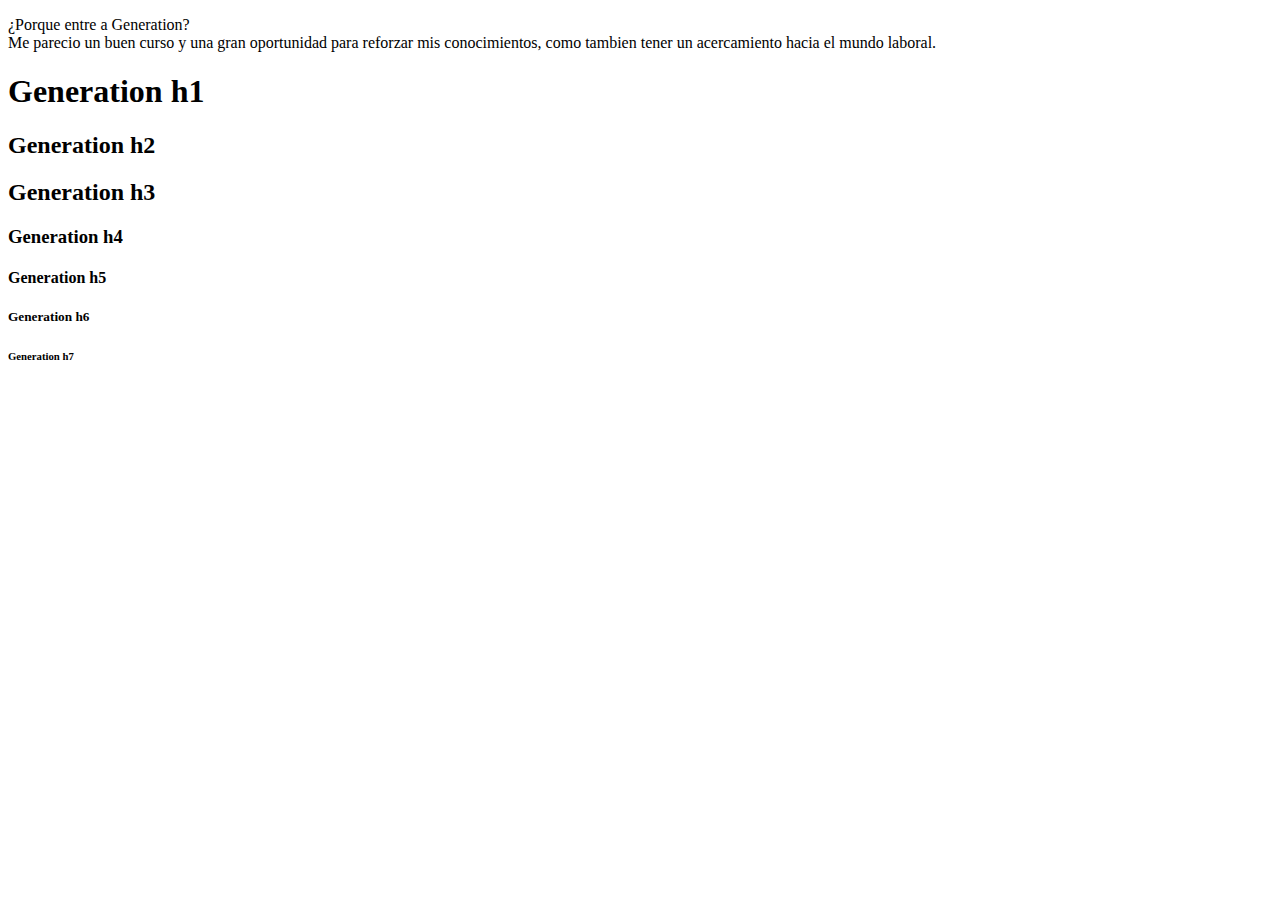
==== Intro web 2/Introweb2.html @ e070d6af "Introduccion a HTML 27/11/2023" ====
<!DOCTYPE html>
<!--
    Es la declaracion que representa el tipo de documento 
    y le ayuda al navegador a mostrar correctamente las paginas web.-->
<!--
    Para indicar que habra un comentario
    CTR+S para guardar los cambios
    ALT+ Z ajustar el texto
-->
<html lang="en">
    <!--El elemento html encierra todo el contenido de la pagina
        y, a veces se le conoce como elemtno raiz
    -->
  <head>
    <!--Actua como un contenedor de todo aquello que quieres incluir
        en la pagina HTML, que no es visible para los usuarios de la
        pagina. Puede incluir palabras clave, una descripcion, codigo
        css para dar estilo al contenido
    -->
    <meta charset="UTF-8" />
    <!--
        Esta etiqueta especifica la codificacion de caracteres utilizada
        en la pagina web. En esta caso, se establece la codificacion de
        caracteres estandar que admite una amplia variedad de idiomas y
        caracteres especiales
    -->
    <meta name="viewport" content="width=device-width, initial-scale=1.0" />
    <!--
        Esta etiqueta se utiliza para establecer el tamaño y la escala
        inicial de la pagina web en dispositivos moviles. Esto 
        asegura que la pagina se adapte bien a diferetnes tamaños en
        dispositivos.
    -->
    <title>Introduccion a html</title>
    <!--
        Titulo que aparecera en el navegador
    -->
  </head>
  <body>
    <!--
        Van todos los elementos del sitio.
        Encierra todo el contenido que deseas mostar a los usuarios que
        visiten tu pagina, ya sea teto, imagen, video, juegos, pistas de 
        audio, etc.
        Los tags se cierran con la misma etiqueta pero sin el / al 
        principio
    -->
        <p>
            ¿Porque entre a Generation?<br>
            Me parecio un buen curso y una gran oportunidad para reforzar mis conocimientos, como tambien tener un acercamiento hacia el mundo laboral.
        </p>
        <!--
            Para indicar que aqui escribiremos un parrafo
        -->
        <h1>Generation h1</h1>
        <h2>Generation h2</h2>
        <h2>Generation h3</h2>
        <h3>Generation h4</h3>
        <h4>Generation h5</h4>
        <h5>Generation h6</h5>
        <h6>Generation h7</h6>
        <!--Etiquetas de cabecera (h1...h6)-->
  </body>
</html>
<!--
    Da el cierra del docuemtno HTML que iniciamos en el DOCTYPE
-->
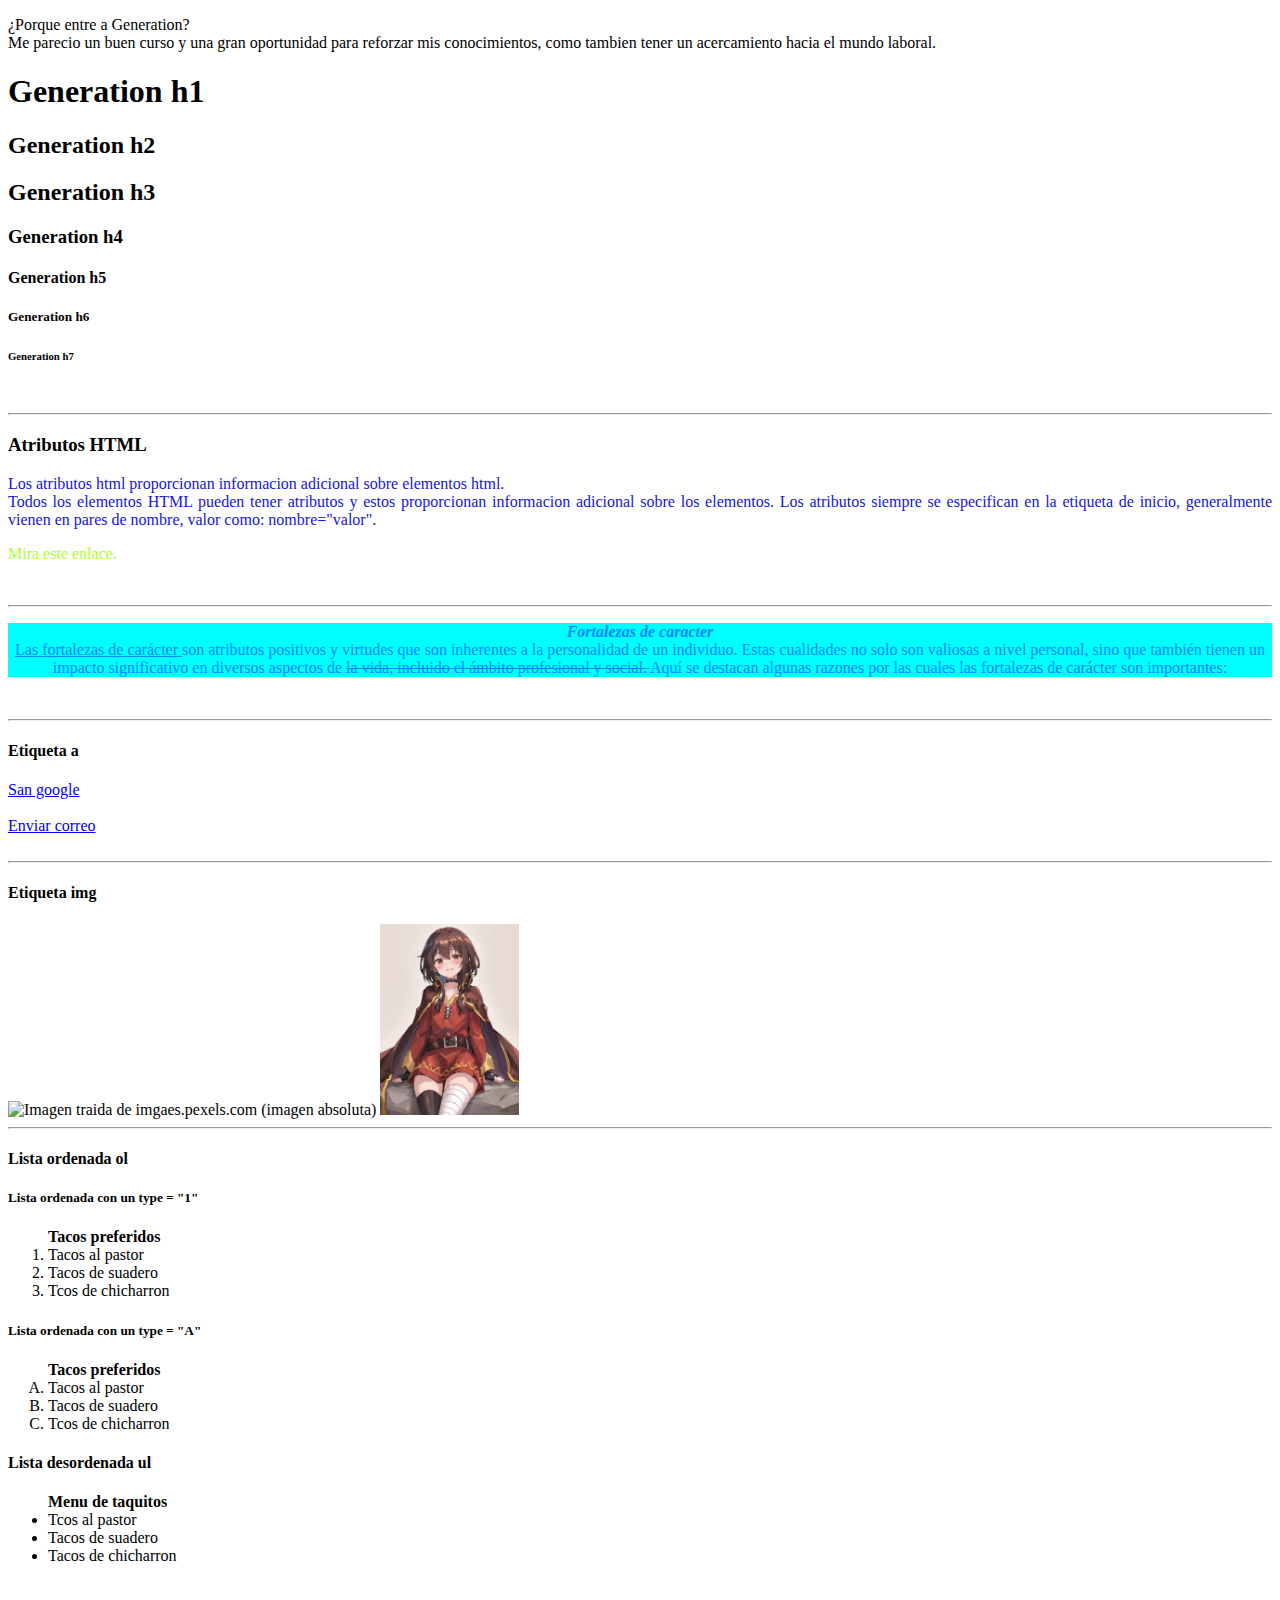
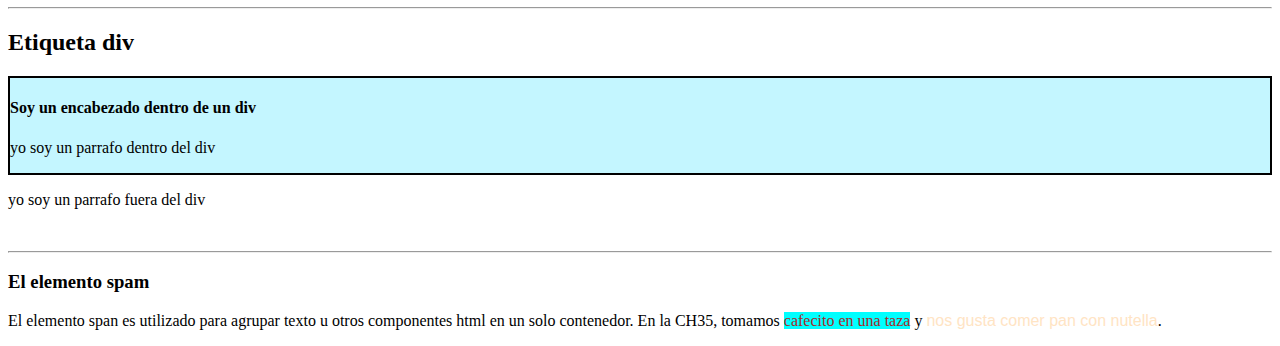
==== commit 25c7f761: "Explicacion etiquetas varias y primera practica" ====
--- a/Intro web 2/Introweb2.html
+++ b/Intro web 2/Introweb2.html
@@ -60,6 +60,189 @@
         <h5>Generation h6</h5>
         <h6>Generation h7</h6>
         <!--Etiquetas de cabecera (h1...h6)-->
+
+        <br><!--El elemento HTML <BR>  define un salto de linea sin comenzar un nuevo parrafo-->
+        <hr>
+        <!--
+            La <hr> etiqueta define una ruptura tematica en una pagina htmly, con mayor frecuencia, se muetra como una regla horizontal. Se usa para separar el contenido (o definir un cambio) en una pagina html
+        -->
+
+        <!--Atributos-->
+    <!--Atributos globales: Son aquellos que se aplicar a todos los elementos del documento, y no dependen de la etiqueta. Entre los atributos globlales más importantes están:
+    
+        - Class: Se usa para especificar una clase CSS que se aplicará a un elemento. Por ejemplo <div class="clase1 clase2">.
+        
+        - id: Se usa para especificar un identificador unico para un elemento (el valor debe ser único dentro del documento HTML).
+
+        - Style: Se usa para especificar una propiedad CSS que se aplicará a un elemento. El atributo HTML style se usa para agregar estilos a un elemento, como color, fuente, tamaño y más.
+    https://www.aluracursos.com/blog/ques-es-html-parte-5-atributos -->
+
+    <h3>Atributos HTML</h3>
+    <P style="color: rgb(21, 21, 219);" align="justify"><!--Se puede utilizar rgb picandole al cuadrito de color-->
+        Los atributos html proporcionan informacion adicional sobre elementos html.<br>
+        Todos los elementos HTML pueden tener atributos y estos proporcionan informacion adicional sobre los elementos. Los atributos siempre se especifican en la etiqueta de inicio, generalmente vienen en pares de nombre, valor como: nombre="valor".
+    </P>
+    <p style="color:greenyellow;">
+        Mira este enlace.
+    </p>
+    <br>
+    <hr>
+    <!--
+        Etiquetas de parrafos de texto
+        Nos sirven para crear  parrafos dentro de nuestro documento. Las etiquetas de parrafo tienen una serie de atributos que nos permiten definir el tamaño, color, estilo, etc.
+        Las siguientes etiquetas nos ayudan a alinear el texto
+        <p align="center">
+        <p align="right">
+        <p align="left">
+        <p align="justify">
+    -->
+
+    <!--
+        Etiquetas Semanticas: fragmentos de texto
+        Son etiquetas HTML simples para seleccionar un fragmento de texto y dotarlo de un significado semántico especial. Lo principal es entender que no se hace sólo por mera intención visual, sino porque se le quiere dar un significado semántico, y además, quizás también por una cuestión visual
+        https://lenguajehtml.com/html/texto/que-son/
+    -->
+    <p align="center" style="color: rgb(0, 132, 255); background-color: aqua;">
+        <b><em>Fortalezas de caracter</em></b><br>
+        <!--
+            Etiqueta b formato en negritas
+            Etiqeuta em texto enfatizado
+        -->
+        <u>
+        Las fortalezas de carácter 
+        </u>
+        <!--
+            Etiqueta u formatosubrayado
+        -->
+        son atributos positivos y virtudes que son inherentes a la personalidad de un individuo. Estas cualidades no solo son valiosas a nivel personal, sino que también tienen un impacto significativo en diversos aspectos de 
+        <del>
+        la vida, incluido el ámbito profesional y social. 
+        </del>
+        <!--
+            Etiqueta del texto tachado
+        -->
+        Aquí se destacan algunas razones por las cuales las fortalezas de carácter son importantes:
+    </p>
+    <br><hr>
+    <!--Etiquetas de enlace.-->
+    <!--
+        Los enlaces nos permiten la navegacion por medio de hipervinculos (links) que realizan una conexion y referencian otros archivos o paginas web dentro de la misma aplicacion o externa a la misma.
+
+        En HTML 5 se pueden definir los enlaces con la etiqueta " <a></a> " que significa "anchor" o ancla. Esta etiqueta tiene varios atributos:
+
+        - href: nos permite definir la ubicación de la página a la que nos vamos a enlazar. Este atributo puede ser una URL (externa) o un archivo dentro de nuestra carpeta del proyecto (assets). La dirección va entre comillas.El atributo href. La <a>etiqueta define un hipervínculo. El href-atributo especifica la URL de la página a la que va el enlace.
+
+        - target: Define la ventana de destino, que puede ser una ventana nueva o la misma ventana.
+            - _blank: abre el enlace en una nueva ventana.
+            - _self: abre el enlace en la misma ventana. Este es el valor por defecto.
+            Ya que sabemos como hacer referencias a paginas, es importante conocer las distintas rutas de enlace y sus tipos.
+
+        - Rutas absolutas: Son aquellas que definien la ubicacion completa de un archivo o pagina web, por ejemplo: http://www.google.com.
+
+        - Rutas relativas: Son las que se definen a partir de la posicion en la estructura local de la pagina que lo esta refiriendo,es decir, solo indica el orden de directorios, por ejemplo: /assets/img/perritoplayero.jpg.
+    -->
+    <!--Etiqueta <a>-->
+    <h4>Etiqueta a</h4>
+    <a href="https://www.google.com/" target="_blank">San google</a>
+    <br><br>
+    <a href="mailto: arturo.avila131914@gmail.com">Enviar correo</a>
+    <br><br>
+    <hr>
+    <h4>Etiqueta img</h4>
+    <!--
+        Etiqueta de imagen <img>
+        La etiqeuta imagen nos permite agregar una imagen en un docuemtno web. En formatos mas usados jpeg, png, gif
+        - src (source): define la ubicacion del archivo ya sea externo o interno
+        - width: definimos el ancho de la imgen
+        - height: definimos el alto de la imagen
+        - alt: agregamos una descripcion
+    -->
+    <img src="https://images.pexels.com/photos/13073978/pexels-photo-13073978.jpeg?auto=compress&cs=tinysrgb&w=1260&h=750&dpr=1" width="10%" height="15%" alt="Imagen traida de imgaes.pexels.com (imagen absoluta)">
+    <img src="Assets/megumin.jpeg" alt="Imagen de los archivos (Imagen relativa)" width="11%" height="15%">
+    <br><hr>
+    <!--Listas ordenadas y desordenadas-->
+    <!--
+    Listas ordenadas: Listas que tienen un orden (numeros o letras)
+        1.- Tacos al pastor
+        2 - Tacos de suadero
+        3.- Tacos de chicharron
+
+        a.- Tacos al pastor
+        b - Tacos de suadero
+        c.- Tacos de chicharron
+
+    Listas desordenadas: Listas que NO tienen un orden (bullets o figuritas)
+
+        - Tacos al pastor
+        - Tacos de suadero
+        - Tacos de chicharron
+
+        <ol> Ordered list o lista ordenada </ol>
+        <li> List item o elemento de la lista </li>
+        <ul> desordenada
+
+    -->
+    <h4>Lista ordenada ol</h4>
+    <h5>Lista ordenada con un type = "1"</h5>
+    <ol type="1"> 
+        <b>Tacos preferidos</b>
+        
+        <li>Tacos al pastor</li>
+        <li>Tacos de suadero</li>
+        <li>Tcos de chicharron</li>
+    </ol>
+    <h5>Lista ordenada con un type = "A"</h5>
+    <ol type="A">
+        <b>Tacos preferidos</b>
+        <li>Tacos al pastor</li>
+        <li>Tacos de suadero</li>
+        <li>Tcos de chicharron</li>
+    </ol>
+    <h4>Lista desordenada ul</h4>
+    <ul>
+        <b>Menu de taquitos</b>
+        <li>Tcos al pastor</li>
+        <li>Tacos de suadero</li>
+        <li>Tacos de chicharron</li>
+    </ul>
+    <br><hr>
+    <!--Etiqueta Div-->
+    <!--
+        La <div>etiqueta define una división o una sección en un documento HTML.
+        La <div>etiqueta se utiliza como contenedor de elementos HTML, que luego se diseñan con CSS o se manipulan con JavaScript.
+        
+        La <div>etiqueta se diseña fácilmente usando el atributo class o id.
+        
+        ¡Se puede poner cualquier tipo de contenido dentro de la <div> etiqueta! 
+        
+        Nota: De forma predeterminada, los navegadores siempre colocan un salto de línea antes y después del <div>elemento.
+
+        Todos los atributos que se agreguen al div se aplicarán a todos los elementos. 
+    -->
+    <h2>Etiqueta div</h2>
+    <div style="background-color: rgb(196, 246, 255); border-color:rgb(0, 0, 0); border-width: 2px; border-style: solid;">
+        <h4>Soy un encabezado dentro de un div</h4>
+        <p>
+            yo soy un parrafo dentro del div
+        </p>
+    </div>
+    <p>
+        yo soy un parrafo fuera del div
+    </p>
+    <br><hr>
+    <!--Etiqueta <spam>-->
+    <!--
+        La etiqueta <span> es un contenedor en línea que se utiliza para marcar una parte de un texto o una parte de un documento.
+
+        La etiqueta <span> se diseña fácilmente con CSS o se manipula con JavaScript usando el atributo class o id.
+        
+        La etiqueta <span> es muy parecida al elemento <div> , pero <div> es un elemento a nivel de bloque y <span>es un elemento en línea.
+    -->
+    <h3>El elemento spam</h3>
+    <p>
+        El elemento span es utilizado para agrupar texto u otros componentes html en un solo contenedor.
+        En la CH35, tomamos <span style="background-color: aqua; color: brown;">cafecito en una taza</span> y <span style="color: bisque; font-family: Verdana, Geneva, Tahoma, sans-serif;">nos gusta comer pan con nutella</span>.
+    </p>
   </body>
 </html>
 <!--
